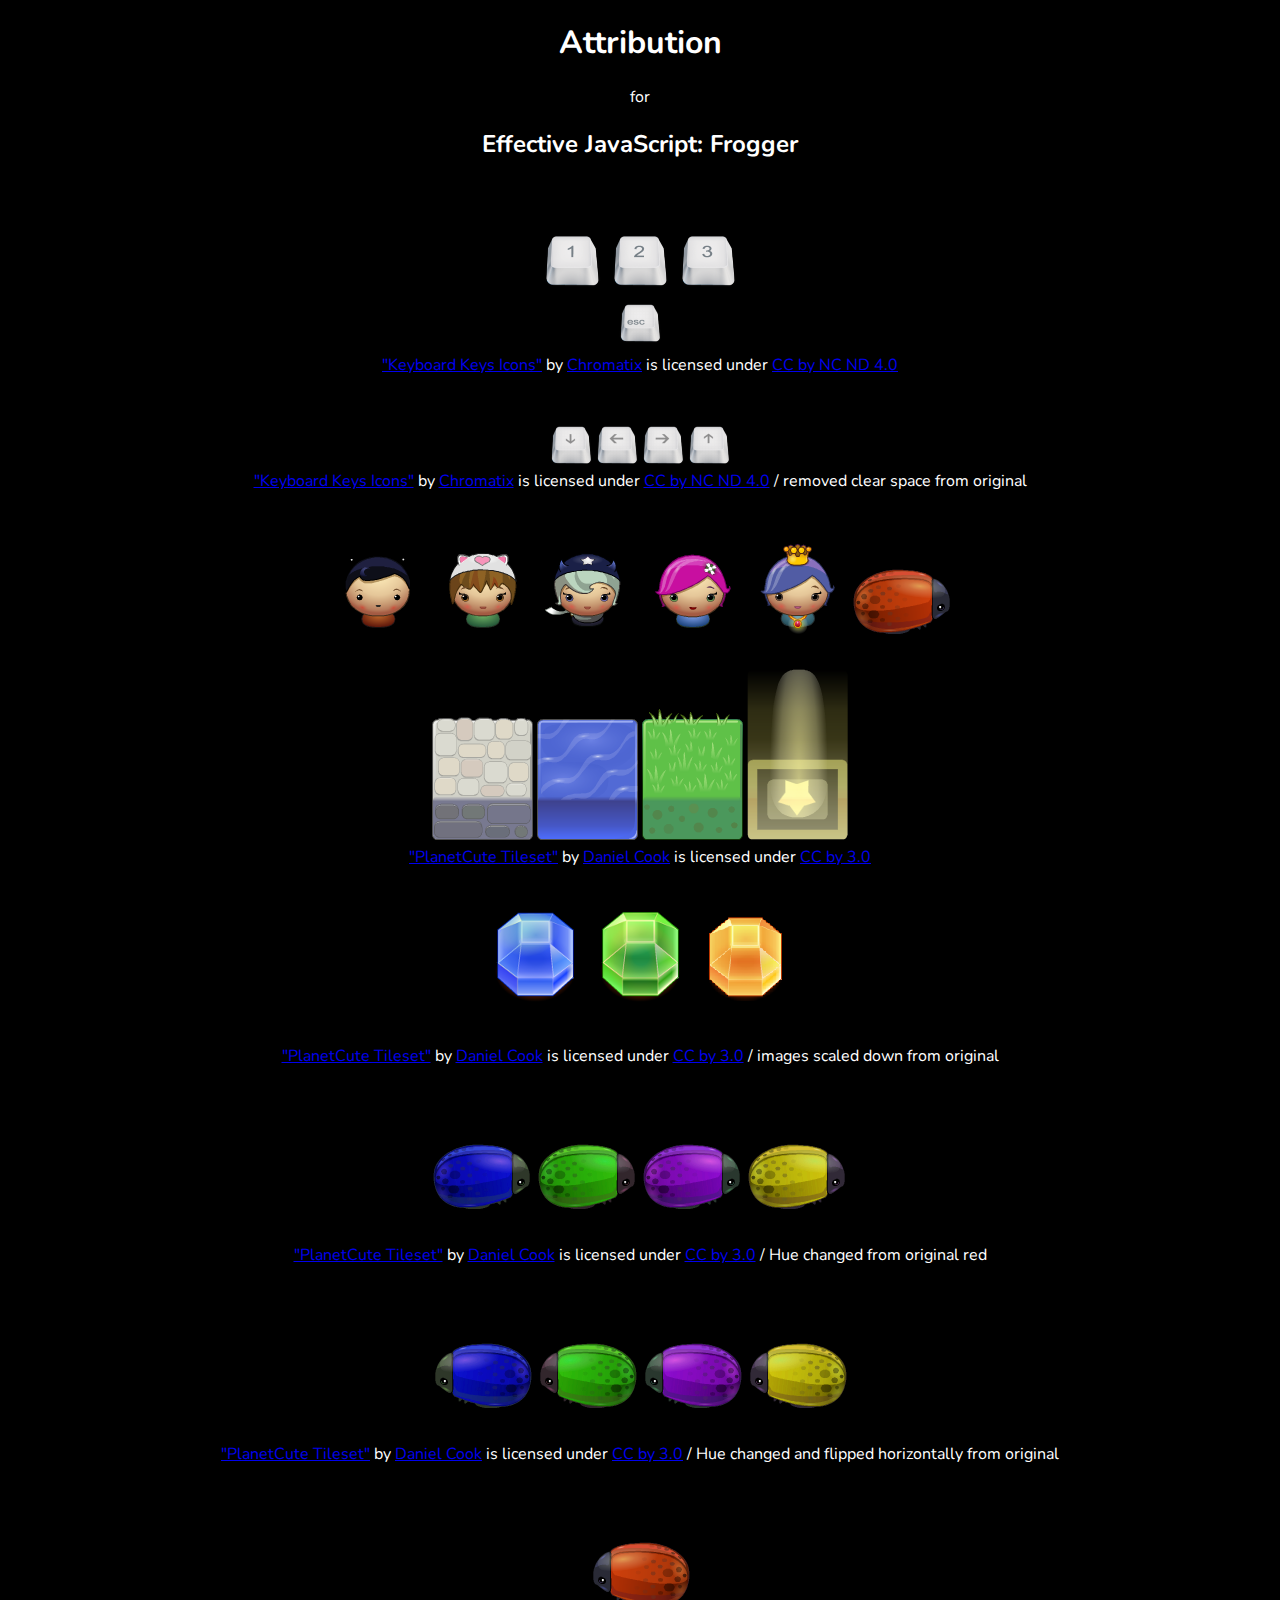
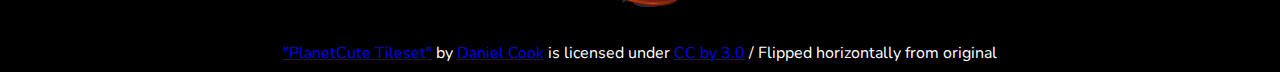
==== attribution.html @ cf6254c5 "Added attribution information." ====
<!DOCTYPE html>
<html>
<head lang="en">
    <meta charset="UTF-8">
    <meta http-equiv="X-UA-Compatible" content="IE=edge">
    <meta name="viewport" content="width=device-width, initial-scale=1">

    <title>Attribution - Effective JavaScript: Frogger</title>
    <link rel="stylesheet" href="css/style.css">
    <link rel='stylesheet' href='http://fonts.googleapis.com/css?family=Nunito:700'>
</head>
<body>
    <h1>Attribution</h1>
    <p>for</p>
    <h2>Effective JavaScript: Frogger</h2>

    <div class="top-buffer">
        <img src="images/1-icon.png">
        <img src="images/2-icon.png">
        <img src="images/3-icon.png">
    </div>
    <div>
        <img src="images/esc-icon.png">
    </div>
    <div>
        <a href="http://www.iconarchive.com/show/keyboard-keys-icons-by-chromatix.html">"Keyboard Keys Icons"</a>
        by
        <a href="http://www.iconarchive.com/artist/chromatix.html">Chromatix</a>
        is licensed under
        <a href="http://creativecommons.org/licenses/by-nc-nd/4.0/">CC by NC ND 4.0</a>
    </div>
    <div class="top-buffer">
        <img src="images/arrow-down-icon-lower.png">
        <img src="images/arrow-left-icon-lower.png">
        <img src="images/arrow-right-icon-lower.png">
        <img src="images/arrow-up-icon-lower.png">
    </div>
    <div>
        <a href="http://www.iconarchive.com/show/keyboard-keys-icons-by-chromatix.html">"Keyboard Keys Icons"</a>
        by
        <a href="http://www.iconarchive.com/artist/chromatix.html">Chromatix</a>
        is licensed under
        <a href="http://creativecommons.org/licenses/by-nc-nd/4.0/">CC by NC ND 4.0</a>
        / removed clear space from original
    </div>
    <div>
        <img src="images/char-boy.png">
        <img src="images/char-cat-girl.png">
        <img src="images/char-horn-girl.png">
        <img src="images/char-pink-girl.png">
        <img src="images/char-princess-girl.png">
        <img src="images/enemy-bug-red.png">
    </div>
    <div>
        <img src="images/stone-block.png">
        <img src="images/water-block.png">
        <img src="images/grass-block.png">
        <img src="images/Selector.png">
    </div>
    <div>
        <a href="http://www.lostgarden.com/search/label/free%20game%20graphics">"PlanetCute Tileset"</a>
        by
        <a href="https://plus.google.com/+DanielCookGameDesign/posts">Daniel Cook</a>
        is licensed under
        <a href="http://creativecommons.org/licenses/by/3.0/us/">CC by 3.0</a>
    </div>
    <div>
        <img src="images/gem-blue.png">
        <img src="images/gem-green.png">
        <img src="images/gem-orange.png">
    </div>
    <div>
        <a href="http://www.lostgarden.com/search/label/free%20game%20graphics">"PlanetCute Tileset"</a>
        by
        <a href="https://plus.google.com/+DanielCookGameDesign/posts">Daniel Cook</a>
        is licensed under
        <a href="http://creativecommons.org/licenses/by/3.0/us/">CC by 3.0</a>
        / images scaled down from original
    </div>
    <div>
        <img src="images/enemy-bug-blue.png">
        <img src="images/enemy-bug-green.png">
        <img src="images/enemy-bug-purple.png">
        <img src="images/enemy-bug-yellow.png">
    </div>
    <div>
        <a href="http://www.lostgarden.com/search/label/free%20game%20graphics">"PlanetCute Tileset"</a>
        by
        <a href="https://plus.google.com/+DanielCookGameDesign/posts">Daniel Cook</a>
        is licensed under
        <a href="http://creativecommons.org/licenses/by/3.0/us/">CC by 3.0</a>
        / Hue changed from original red
    </div>
    <div>
        <img src="images/enemy-bug-blue-reversed.png">
        <img src="images/enemy-bug-green-reversed.png">
        <img src="images/enemy-bug-purple-reversed.png">
        <img src="images/enemy-bug-yellow-reversed.png">
    </div>
    <div>
        <a href="http://www.lostgarden.com/search/label/free%20game%20graphics">"PlanetCute Tileset"</a>
        by
        <a href="https://plus.google.com/+DanielCookGameDesign/posts">Daniel Cook</a>
        is licensed under
        <a href="http://creativecommons.org/licenses/by/3.0/us/">CC by 3.0</a>
        / Hue changed and flipped horizontally from original
    </div>
    <div>
        <img src="images/enemy-bug-red-reversed.png">
    </div>
    <div>
        <a href="http://www.lostgarden.com/search/label/free%20game%20graphics">"PlanetCute Tileset"</a>
        by
        <a href="https://plus.google.com/+DanielCookGameDesign/posts">Daniel Cook</a>
        is licensed under
        <a href="http://creativecommons.org/licenses/by/3.0/us/">CC by 3.0</a>
        / Flipped horizontally from original
    </div>
</body>
</html>
---- css/style.css ----
body {
    text-align: center;
    background-color: black;
    font-family: 'Nunito', sans-serif;
    color: white;
}

.top-buffer {
    padding-top: 50px;
}
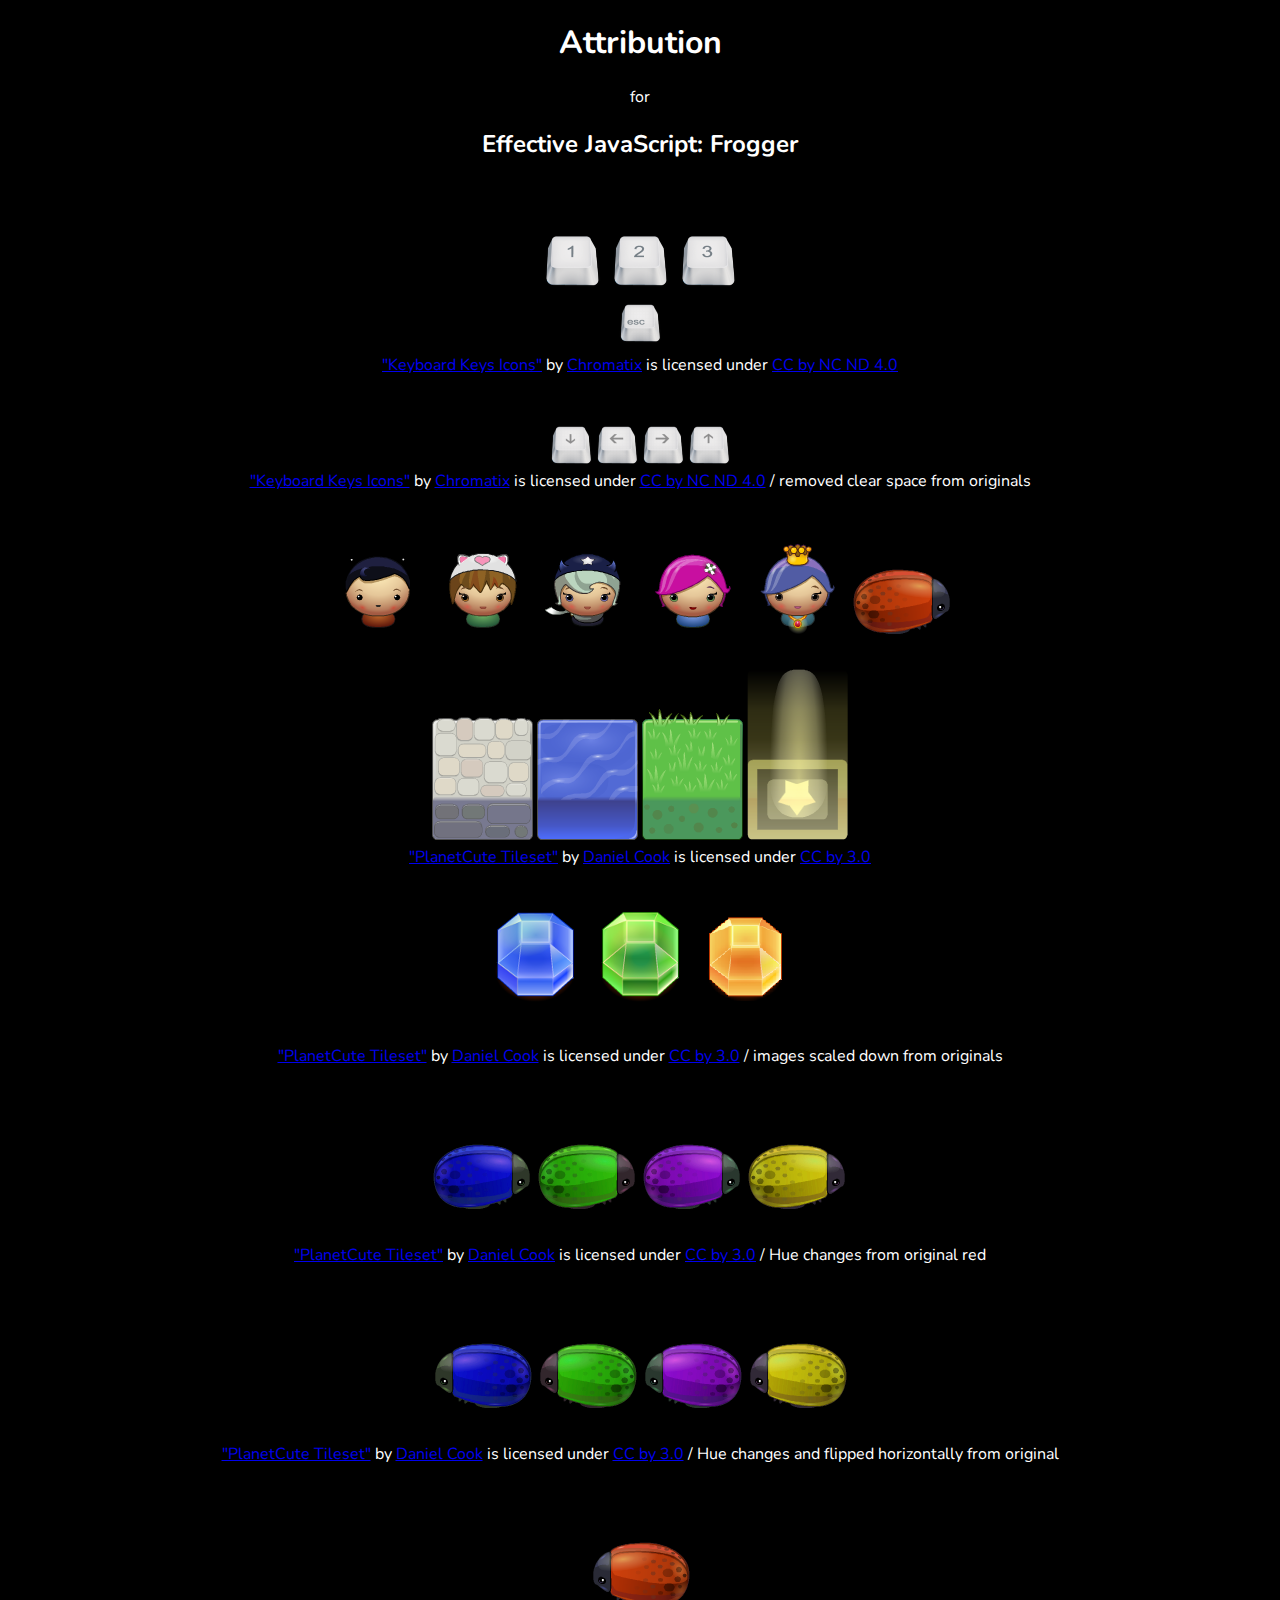
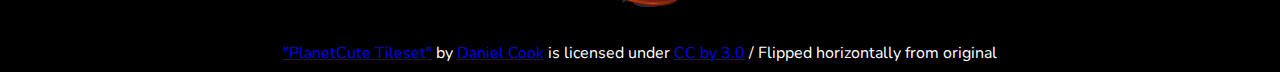
==== commit 2e7adc7a: "Small grammatical changes on attribution page" ====
--- a/attribution.html
+++ b/attribution.html
@@ -41,7 +41,7 @@
         <a href="http://www.iconarchive.com/artist/chromatix.html">Chromatix</a>
         is licensed under
         <a href="http://creativecommons.org/licenses/by-nc-nd/4.0/">CC by NC ND 4.0</a>
-        / removed clear space from original
+        / removed clear space from originals
     </div>
     <div>
         <img src="images/char-boy.png">
@@ -75,7 +75,7 @@
         <a href="https://plus.google.com/+DanielCookGameDesign/posts">Daniel Cook</a>
         is licensed under
         <a href="http://creativecommons.org/licenses/by/3.0/us/">CC by 3.0</a>
-        / images scaled down from original
+        / images scaled down from originals
     </div>
     <div>
         <img src="images/enemy-bug-blue.png">
@@ -89,7 +89,7 @@
         <a href="https://plus.google.com/+DanielCookGameDesign/posts">Daniel Cook</a>
         is licensed under
         <a href="http://creativecommons.org/licenses/by/3.0/us/">CC by 3.0</a>
-        / Hue changed from original red
+        / Hue changes from original red
     </div>
     <div>
         <img src="images/enemy-bug-blue-reversed.png">
@@ -103,7 +103,7 @@
         <a href="https://plus.google.com/+DanielCookGameDesign/posts">Daniel Cook</a>
         is licensed under
         <a href="http://creativecommons.org/licenses/by/3.0/us/">CC by 3.0</a>
-        / Hue changed and flipped horizontally from original
+        / Hue changes and flipped horizontally from original
     </div>
     <div>
         <img src="images/enemy-bug-red-reversed.png">
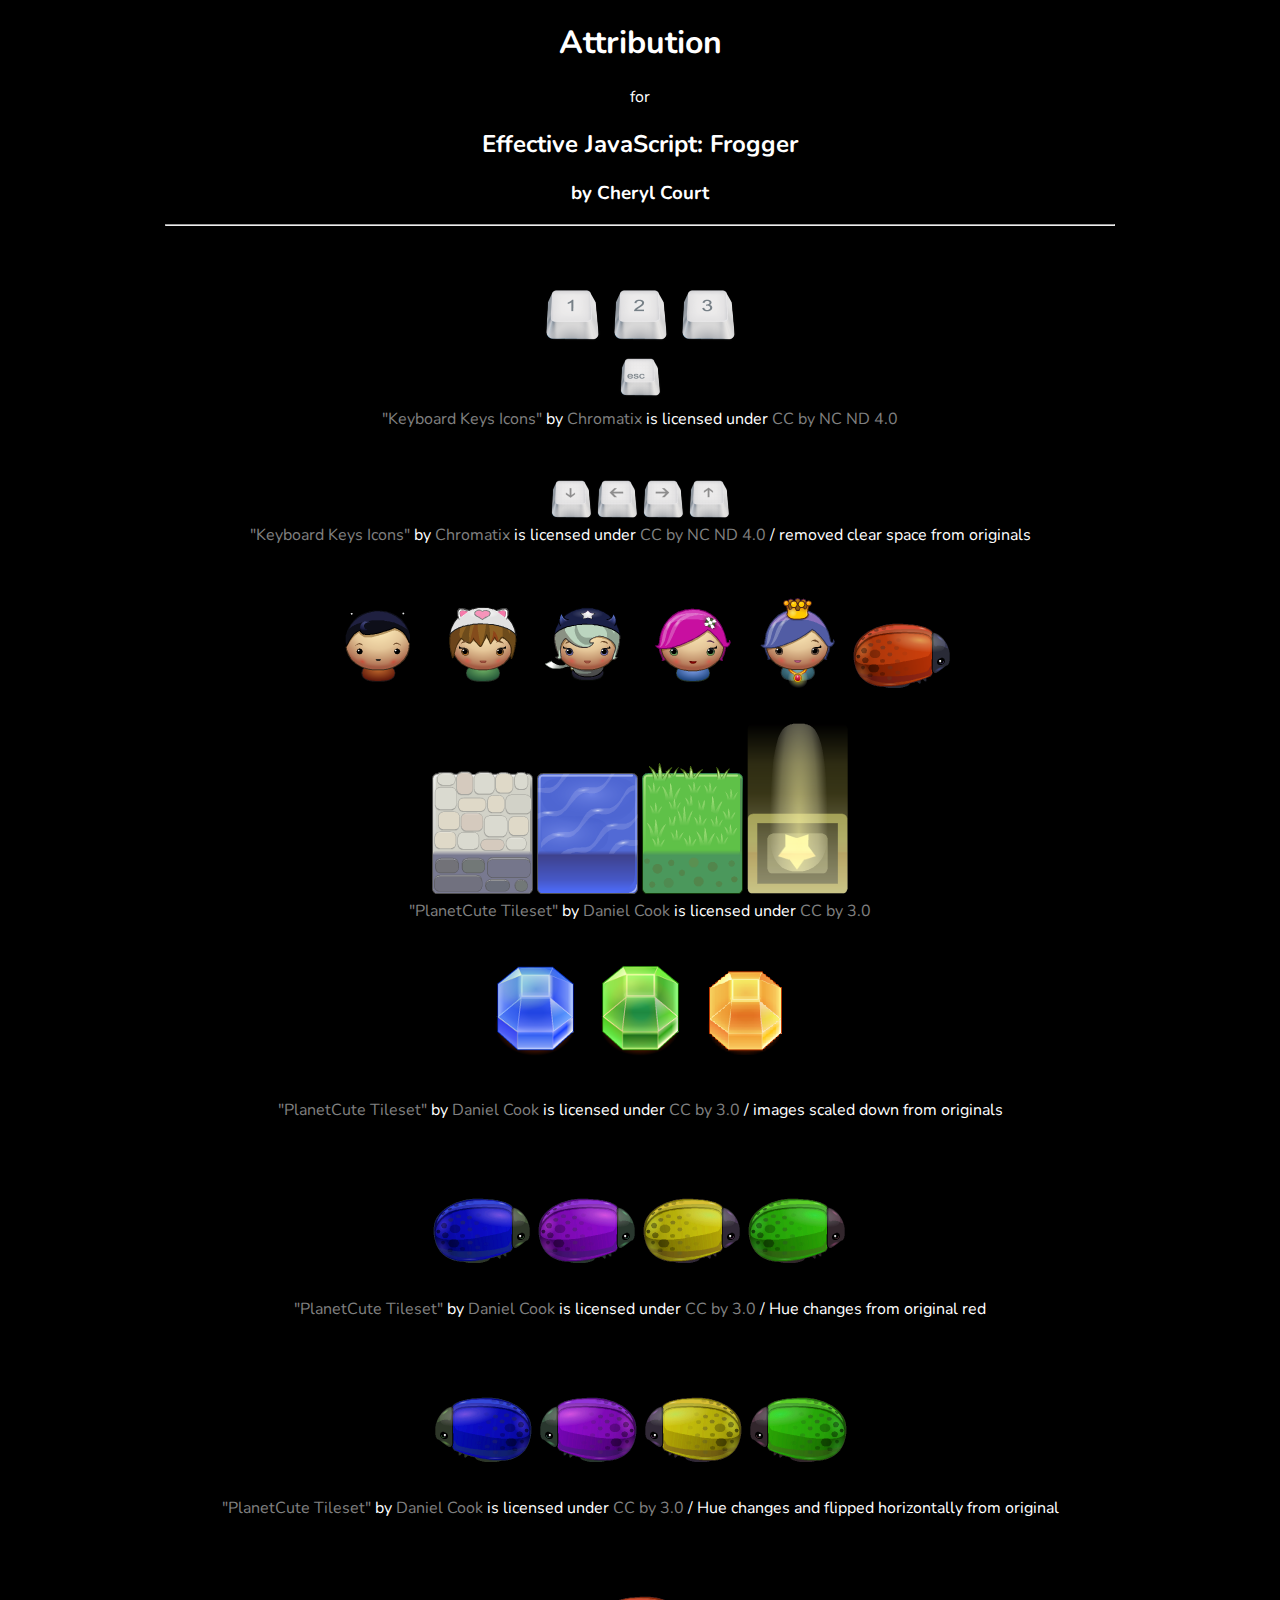
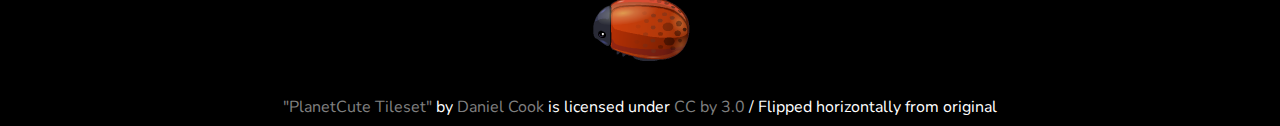
==== commit 51bae4af: "Changed hyperlink styling; made attribution page open up in a new tab/window." ====
--- a/attribution.html
+++ b/attribution.html
@@ -13,6 +13,8 @@
     <h1>Attribution</h1>
     <p>for</p>
     <h2>Effective JavaScript: Frogger</h2>
+    <h3>by Cheryl Court</h3>
+    <hr>
 
     <div class="top-buffer">
         <img src="images/1-icon.png">
@@ -43,6 +45,7 @@
         <a href="http://creativecommons.org/licenses/by-nc-nd/4.0/">CC by NC ND 4.0</a>
         / removed clear space from originals
     </div>
+
     <div>
         <img src="images/char-boy.png">
         <img src="images/char-cat-girl.png">
@@ -79,12 +82,12 @@
     </div>
     <div>
         <img src="images/enemy-bug-blue.png">
-        <img src="images/enemy-bug-green.png">
         <img src="images/enemy-bug-purple.png">
         <img src="images/enemy-bug-yellow.png">
+        <img src="images/enemy-bug-green.png">
     </div>
     <div>
-        <a href="http://www.lostgarden.com/search/label/free%20game%20graphics">"PlanetCute Tileset"</a>
+        <a href="http://www.lostgarden.com/search/label/free%20game%20graphics"">"PlanetCute Tileset"</a>
         by
         <a href="https://plus.google.com/+DanielCookGameDesign/posts">Daniel Cook</a>
         is licensed under
@@ -93,9 +96,9 @@
     </div>
     <div>
         <img src="images/enemy-bug-blue-reversed.png">
-        <img src="images/enemy-bug-green-reversed.png">
         <img src="images/enemy-bug-purple-reversed.png">
         <img src="images/enemy-bug-yellow-reversed.png">
+        <img src="images/enemy-bug-green-reversed.png">
     </div>
     <div>
         <a href="http://www.lostgarden.com/search/label/free%20game%20graphics">"PlanetCute Tileset"</a>
--- a/css/style.css
+++ b/css/style.css
@@ -5,6 +5,20 @@
     color: white;
 }
 
+a {
+    color: gray;
+    text-decoration: none;
+}
+
+a:hover {
+    color: darkgray;
+    text-decoration: underline;
+}
+
+hr {
+    width: 75%;
+}
+
 .top-buffer {
     padding-top: 50px;
 }
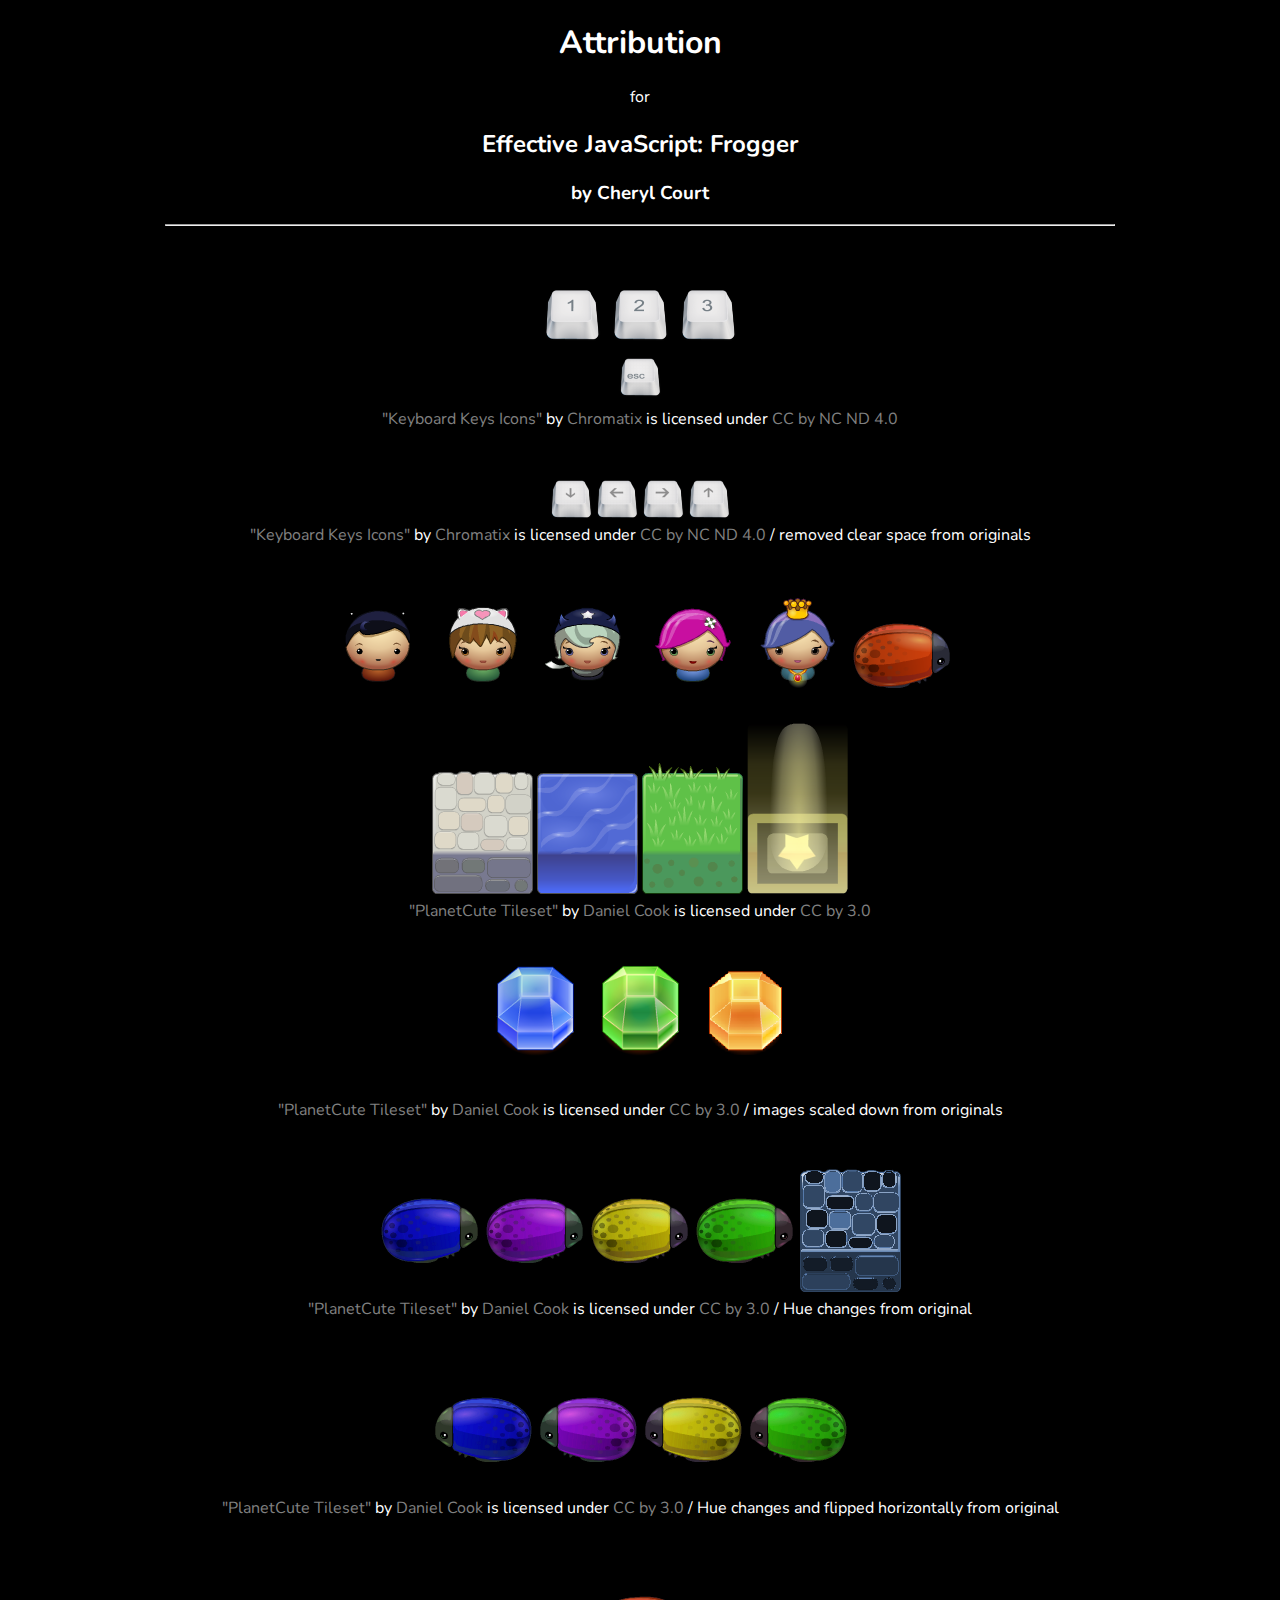
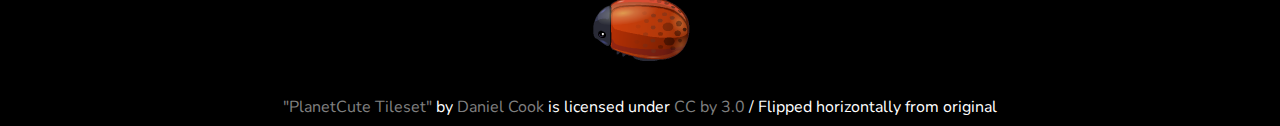
==== commit b7e47525: "Changed permissions on image files; created renderBackground function in the game engine code" ====
--- a/attribution.html
+++ b/attribution.html
@@ -85,14 +85,15 @@
         <img src="images/enemy-bug-purple.png">
         <img src="images/enemy-bug-yellow.png">
         <img src="images/enemy-bug-green.png">
+        <img src="images/stone-block-highlight.png">
     </div>
     <div>
-        <a href="http://www.lostgarden.com/search/label/free%20game%20graphics"">"PlanetCute Tileset"</a>
+        <a href="http://www.lostgarden.com/search/label/free%20game%20graphics">"PlanetCute Tileset"</a>
         by
         <a href="https://plus.google.com/+DanielCookGameDesign/posts">Daniel Cook</a>
         is licensed under
         <a href="http://creativecommons.org/licenses/by/3.0/us/">CC by 3.0</a>
-        / Hue changes from original red
+        / Hue changes from original
     </div>
     <div>
         <img src="images/enemy-bug-blue-reversed.png">
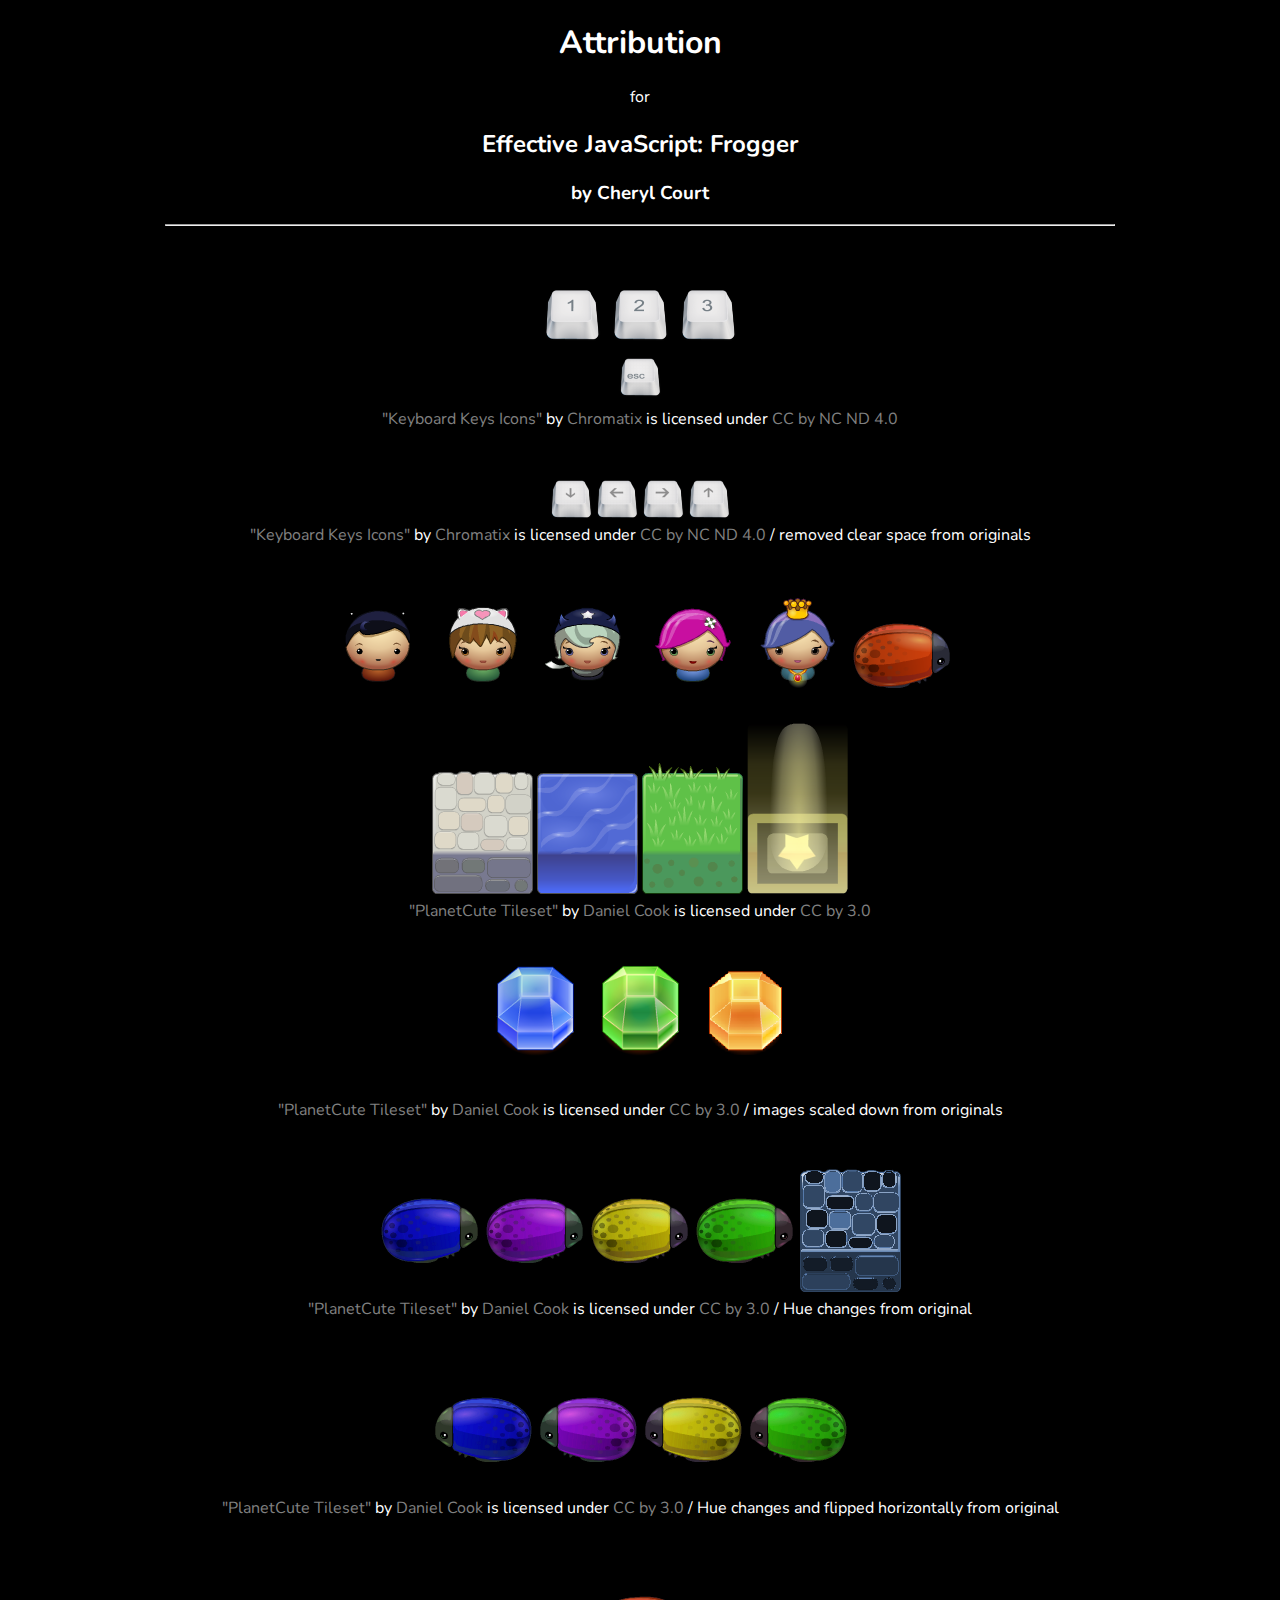
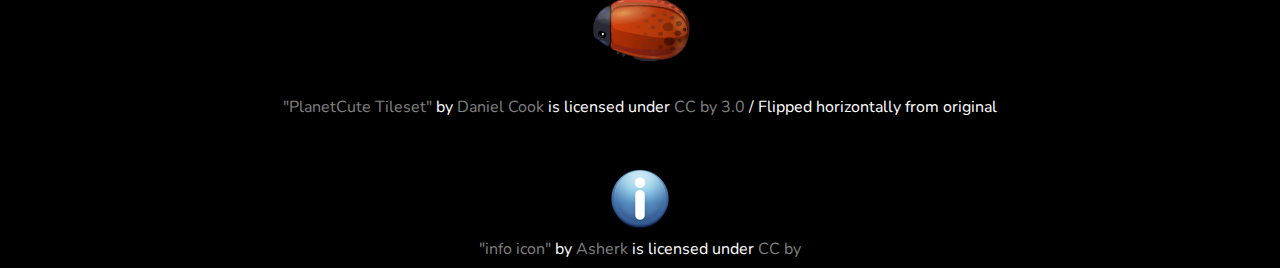
==== commit c74a0abc: "Updated info icon and added attribution for info icon." ====
--- a/attribution.html
+++ b/attribution.html
@@ -120,5 +120,15 @@
         <a href="http://creativecommons.org/licenses/by/3.0/us/">CC by 3.0</a>
         / Flipped horizontally from original
     </div>
+    <div class="top-buffer">
+        <img src="images/info.png">
+    </div>
+    <div>
+        <a href="http://findicons.com/icon/66463/info?id=362712">"info icon"</a>
+        by
+        <a href="http://kyo-tux.deviantart.com/">Asherk</a>
+        is licensed under
+        <a href="http://creativecommons.org/licenses/by/4.0/">CC by</a>
+    </div>
 </body>
 </html>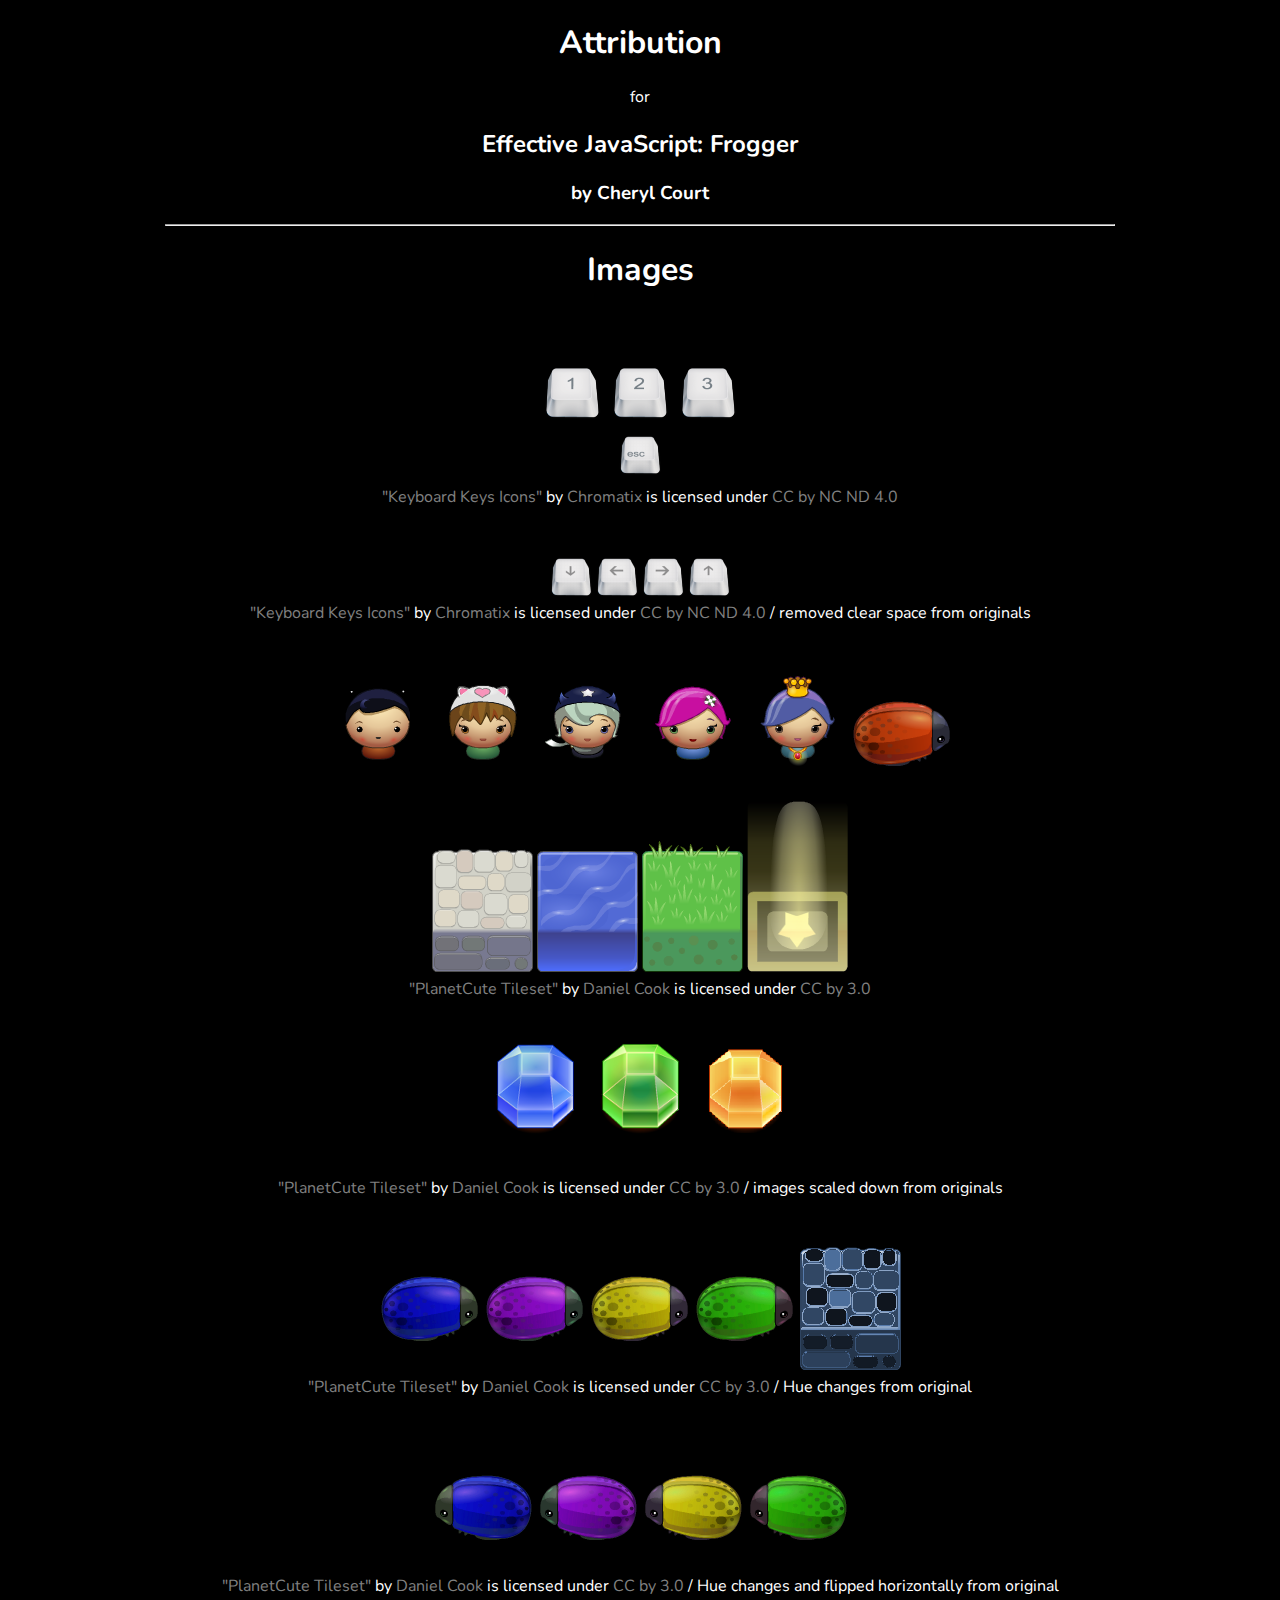
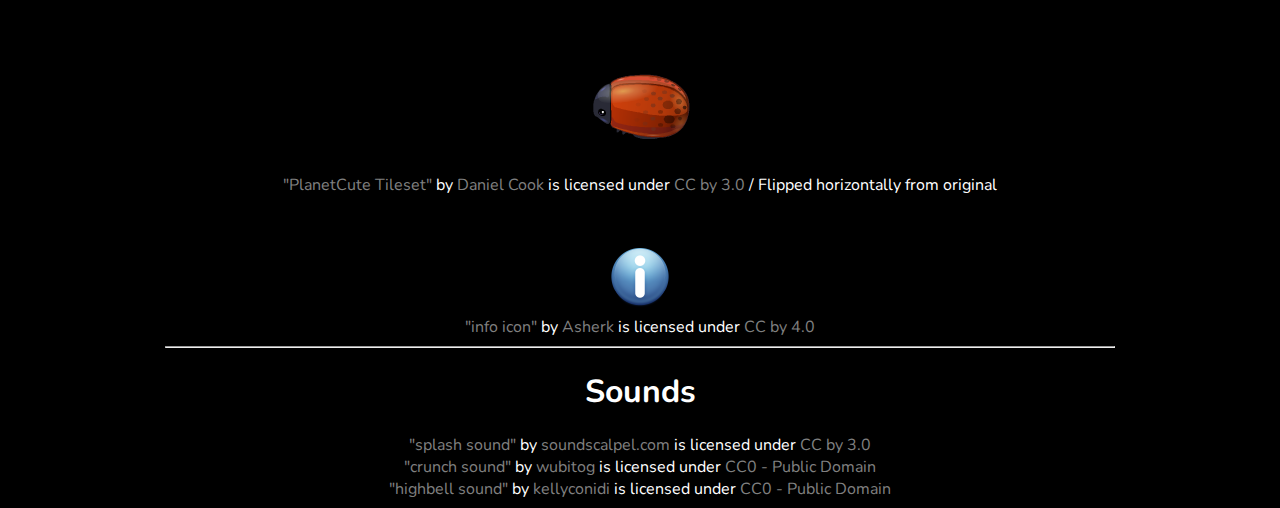
==== commit 11eb19da: "Updated ding sound and added attribution information for sounds." ====
--- a/attribution.html
+++ b/attribution.html
@@ -15,7 +15,7 @@
     <h2>Effective JavaScript: Frogger</h2>
     <h3>by Cheryl Court</h3>
     <hr>
-
+    <h1>Images</h1>
     <div class="top-buffer">
         <img src="images/1-icon.png">
         <img src="images/2-icon.png">
@@ -128,7 +128,30 @@
         by
         <a href="http://kyo-tux.deviantart.com/">Asherk</a>
         is licensed under
-        <a href="http://creativecommons.org/licenses/by/4.0/">CC by</a>
+        <a href="http://creativecommons.org/licenses/by/4.0/">CC by 4.0</a>
+    </div>
+    <hr>
+    <h1>Sounds</h1>
+    <div>
+        <a href="http://www.freesound.org/people/soundscalpel.com/sounds/110393/">"splash sound"</a>
+        by
+        <a href="http://www.freesound.org/people/soundscalpel.com/">soundscalpel.com</a>
+        is licensed under
+        <a href="http://creativecommons.org/licenses/by/3.0/">CC by 3.0</a>
+    </div>
+    <div>
+        <a href="http://www.freesound.org/people/wubitog/sounds/234783/">"crunch sound"</a>
+        by
+        <a href="http://www.freesound.org/people/wubitog/">wubitog</a>
+        is licensed under
+        <a href="http://creativecommons.org/publicdomain/zero/1.0/">CC0 - Public Domain</a>
+    </div>
+    <div>
+        <a href="http://www.freesound.org/people/kellyconidi/sounds/218851/">"highbell sound"</a>
+        by
+        <a href="http://www.freesound.org/people/kellyconidi/">kellyconidi</a>
+        is licensed under
+        <a href="http://creativecommons.org/publicdomain/zero/1.0/">CC0 - Public Domain</a>
     </div>
 </body>
 </html>